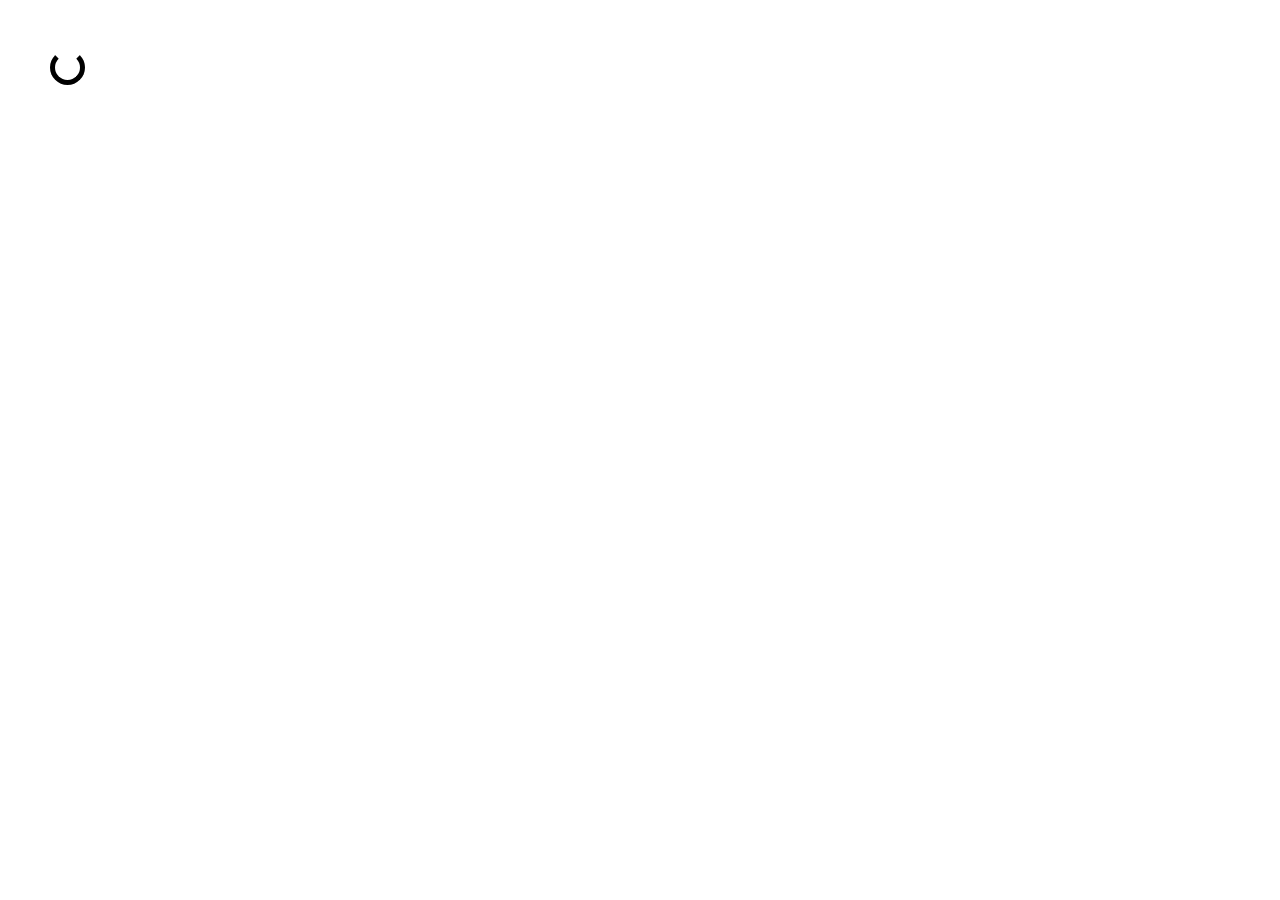
==== index.html @ ad8c38cb "first" ====
<!DOCTYPE html>
<html lang="en">

<head>
    <link rel="stylesheet" href="./style.css">
    <meta charset="UTF-8">
    <meta name="viewport" content="width=device-width, initial-scale=1.0">
    <link rel="stylesheet" href="https://cdnjs.cloudflare.com/ajax/libs/font-awesome/6.6.0/css/all.min.css ">


    <title>Document</title>
</head>

<body>
    <div class="main">

        
    </div>



</body>

</html>
---- style.css ----
*{
    margin: 0;
    padding: 0;
    box-sizing: border-box;
}

.main {
    margin: 50px;
    border: 5px solid black; 
    border-top-color: white;
    position: absolute;
    width: 35px;
    height: 35px;
    border-radius: 50%;
    /* display: grid; */
    animation-name: move;
    animation-duration: 1s;
    animation-iteration-count: infinite;
    animation-timing-function: linear;
}




@keyframes move {
    0% {
        transform:  rotate(0g);
    }

    100% {
        transform: rotate(360deg);
    }

}
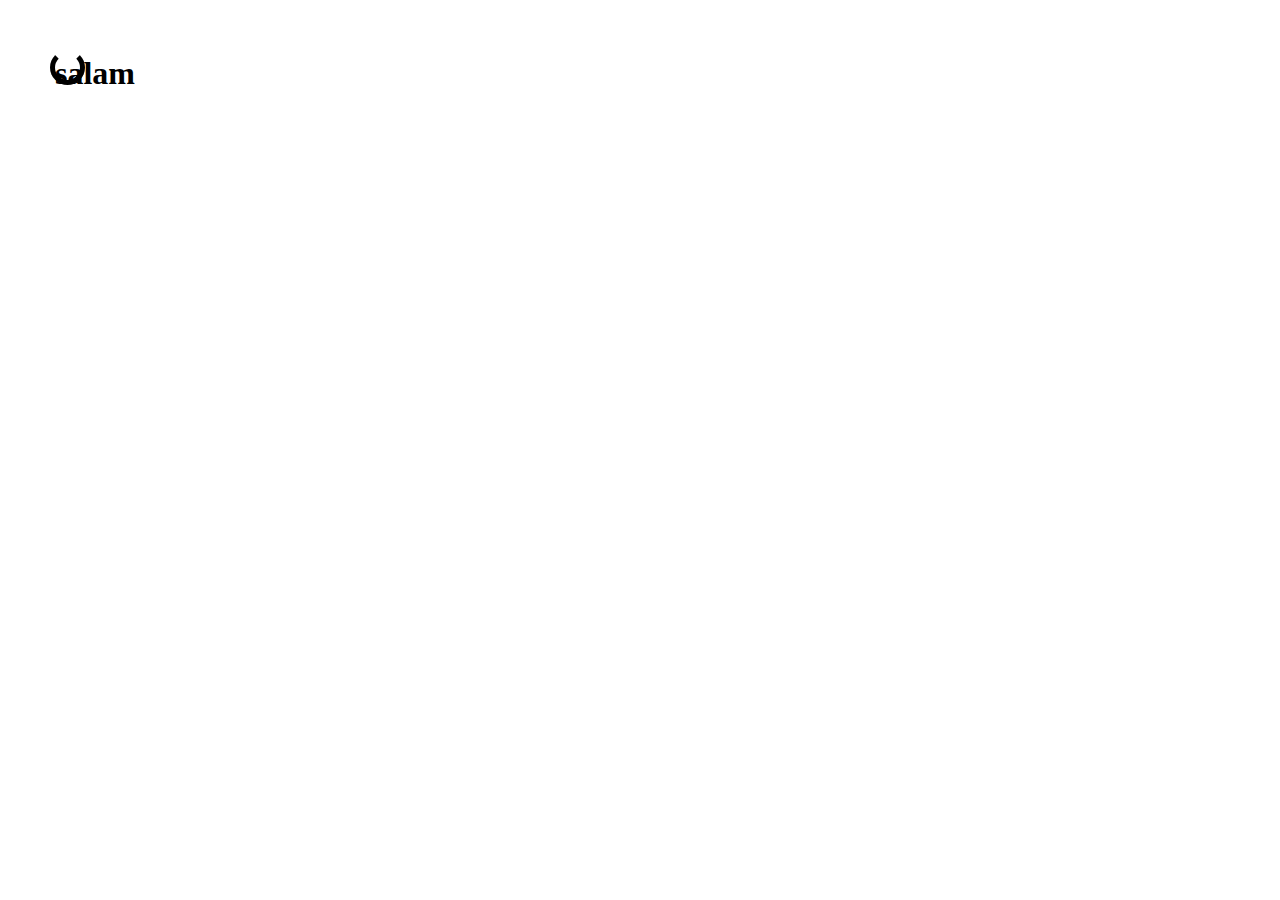
==== commit f9ad34a6: "updateh1" ====
--- a/index.html
+++ b/index.html
@@ -14,7 +14,9 @@
 <body>
     <div class="main">
 
-        
+        <h1>salam
+            
+        </h1>
     </div>
 
 
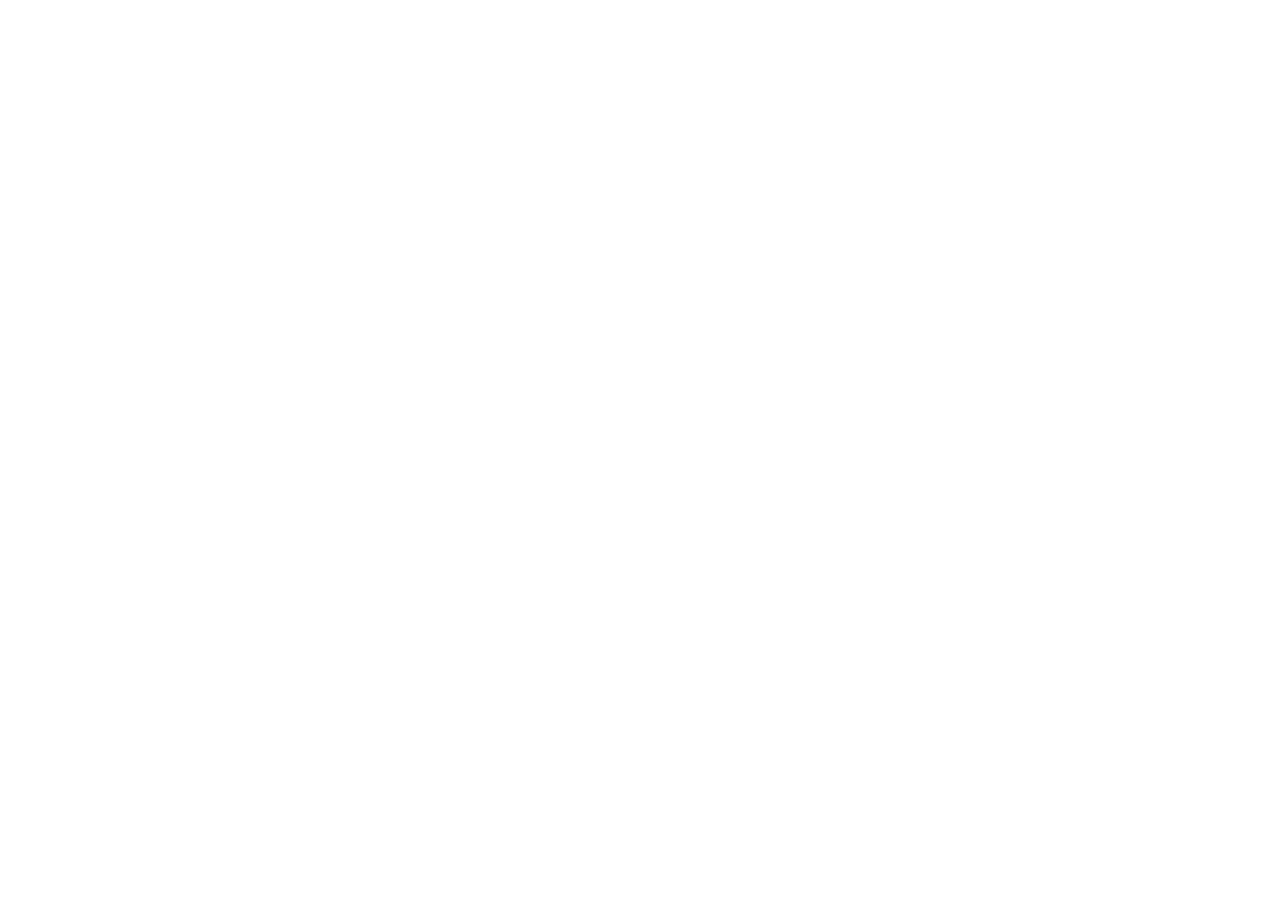
==== commit 6c5a8131: "homeWork" ====
--- a/index.html
+++ b/index.html
@@ -1,26 +1,11 @@
 <!DOCTYPE html>
 <html lang="en">
-
 <head>
-    <link rel="stylesheet" href="./style.css">
     <meta charset="UTF-8">
     <meta name="viewport" content="width=device-width, initial-scale=1.0">
-    <link rel="stylesheet" href="https://cdnjs.cloudflare.com/ajax/libs/font-awesome/6.6.0/css/all.min.css ">
-
-
     <title>Document</title>
 </head>
-
 <body>
-    <div class="main">
-
-        <h1>salam
-            
-        </h1>
-    </div>
-
-
-
+    
 </body>
-
 </html>